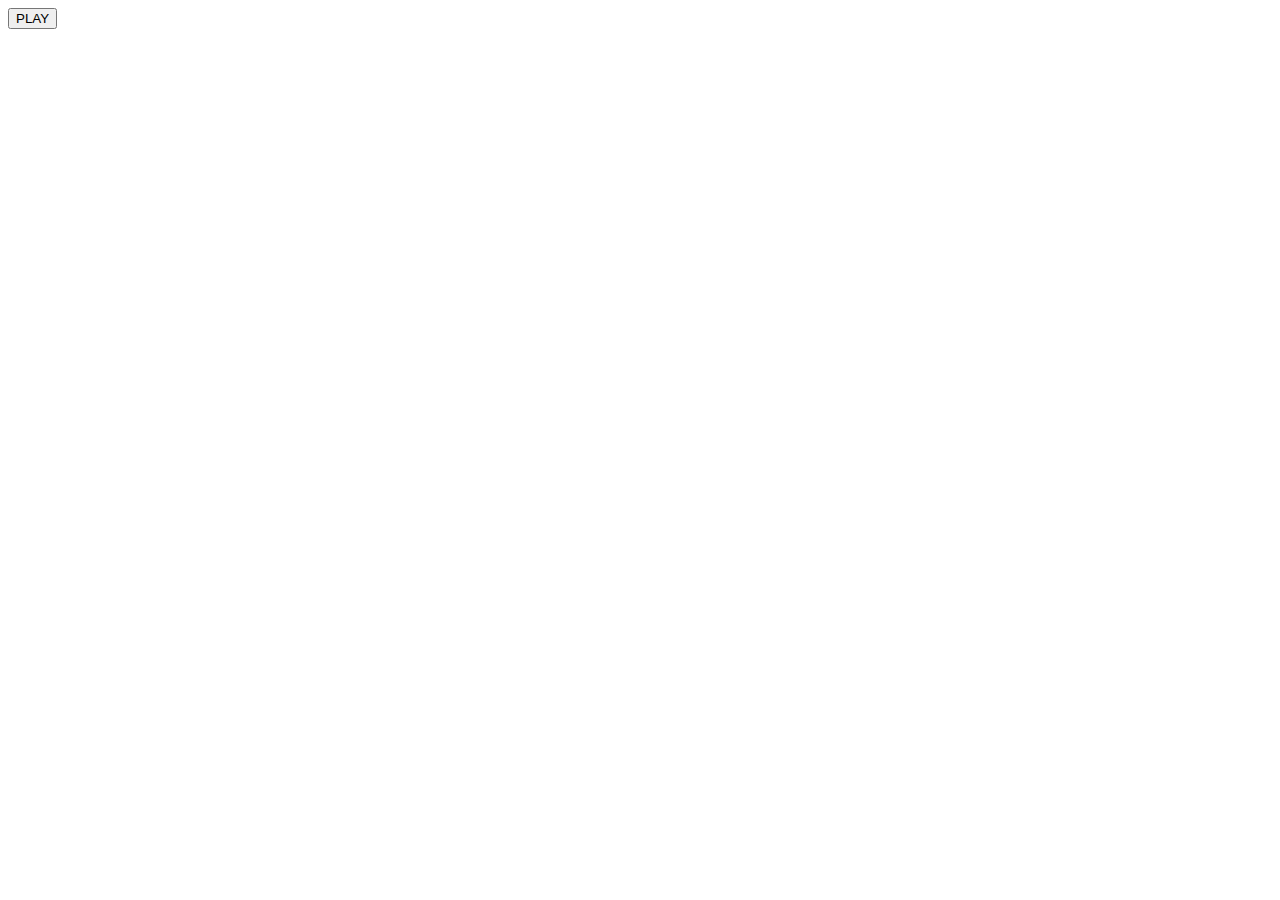
==== intro.html @ 5cd9cf37 "Add files via upload" ====
<!DOCTYPE html>
<html lang="en">

<head>
    <meta charset="UTF-8">
    <meta name="viewport" content="width=device-width, initial-scale=1.0">
    <title>Intento de juego</title>
    <link rel="stylesheet" href="./css/styleinto.css">
</head>

<body>
    <div class="todo">


        <a href="index.html">
            <button class="play"> PLAY </button>
        </a>
    </div>


</body>

</html>
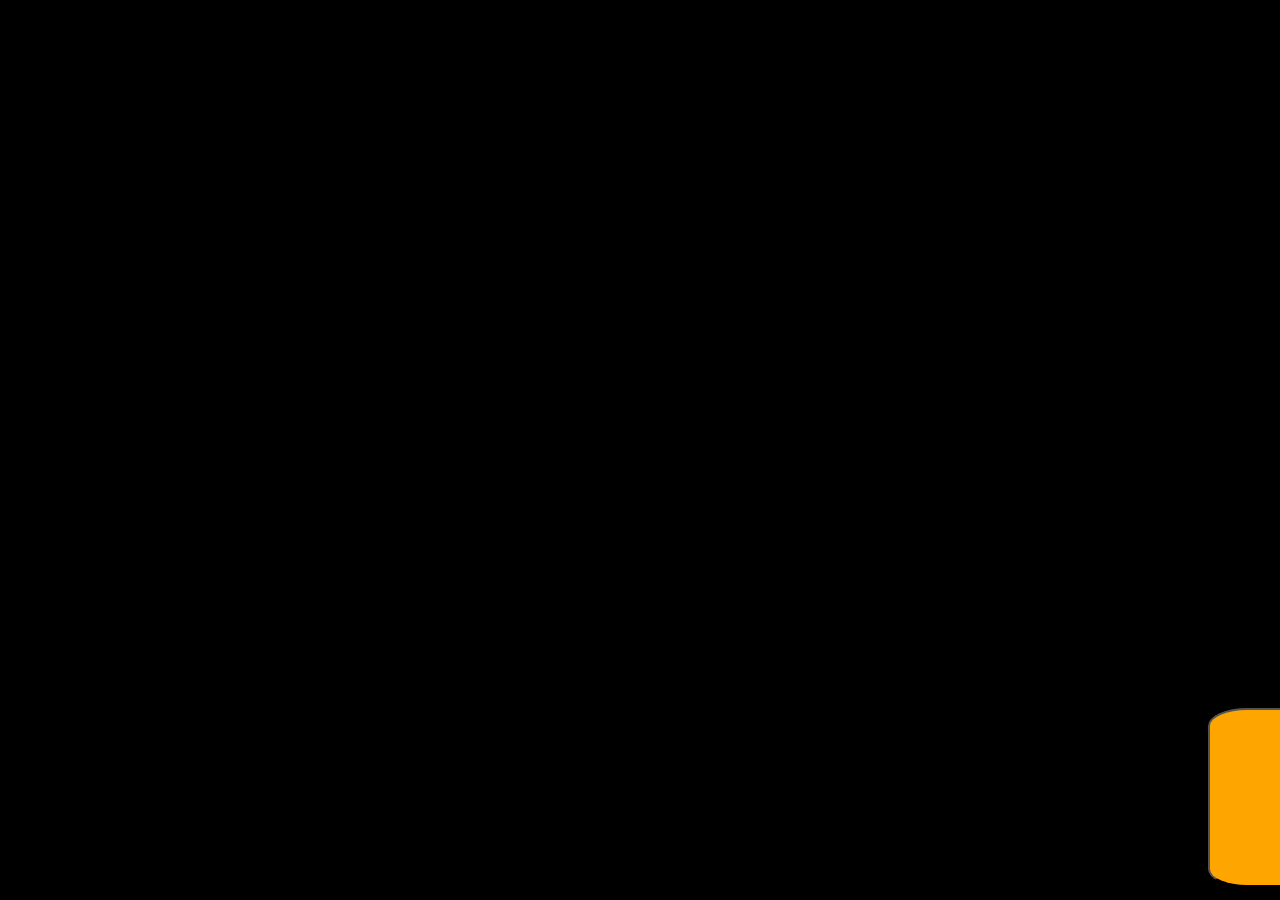
==== commit 77a5ab10: "Prueba guardado 3" ====
--- a/intro.html
+++ b/intro.html
@@ -10,11 +10,8 @@
 
 <body>
     <div class="todo">
-
-
         <a href="index.html">
-            <button class="play"> PLAY </button>
-        </a>
+            <button class="play"> PLAY </button></a>
     </div>
 
 
--- a/css/styleinto.css
+++ b/css/styleinto.css
@@ -0,0 +1,28 @@
+.img {
+    width: 100%;
+    display: none
+}
+
+body {
+    background-image: url(../img/fondoIntro.png);
+    background-repeat: no-repeat;
+    background-size: cover;
+    position: absolute;
+    display: flex;
+    background-color: black;
+    align-items: center;
+    justify-content: center;
+}
+
+.play {
+    position: relative;
+    top: 700px;
+    left: 1200px;
+    background-color: orange;
+    font-size: 100px;
+    padding: 30px;
+    border-radius: 10%;
+    color: white;
+    padding-left: 70px;
+    padding-right: 70px;
+}